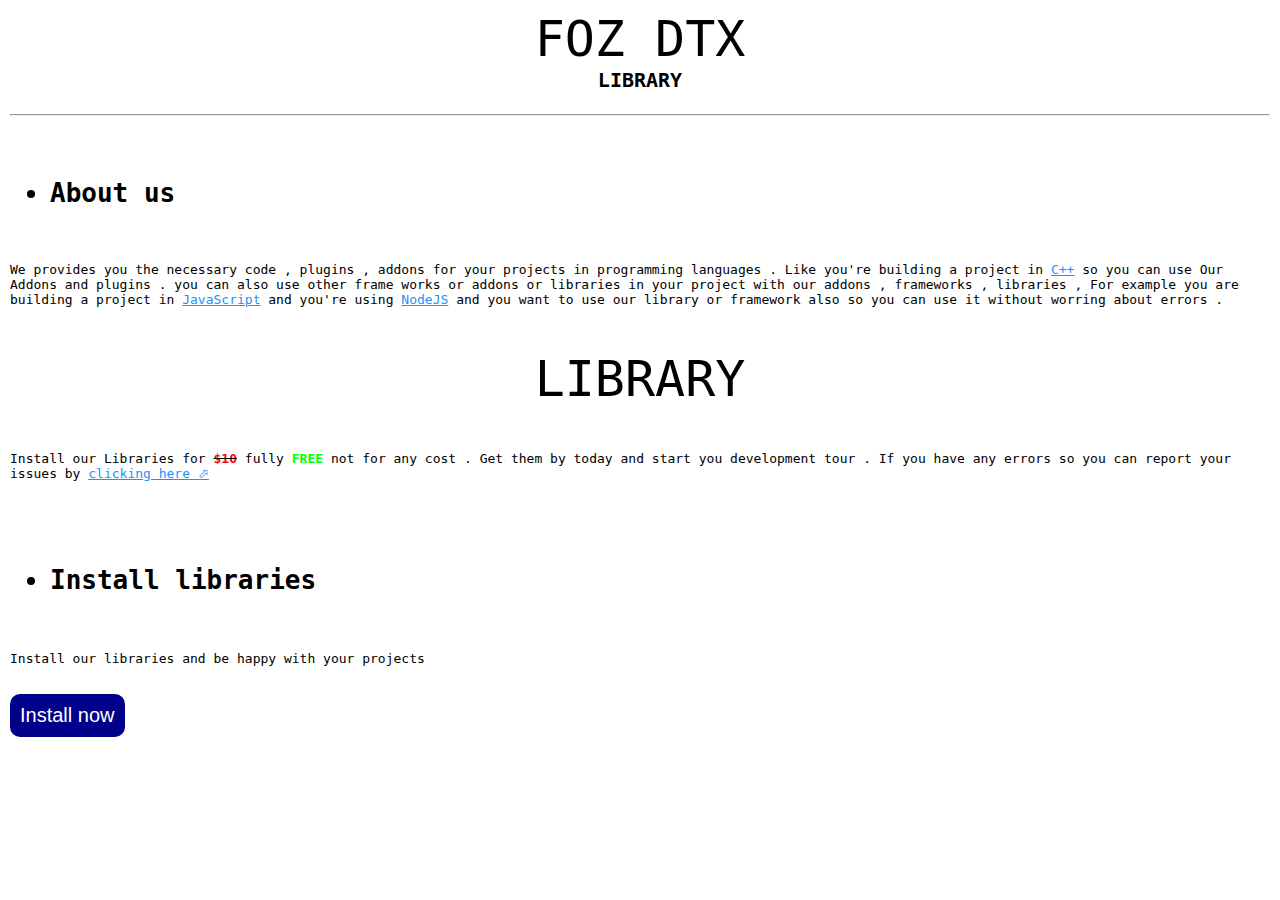
==== index.html @ 080deac3 "Add files via upload" ====
<!DOCTYPE html>
<html lang="en">
<head>
  <meta charset="UTF-8">
  <meta http-equiv="X-UA-Compatible" content="IE=Edge">
  <meta name="viewport" content="width=device-width, initial-scale=1">

  <title>FOZ DTX - LIBRARY</title>
  
  <!-- HTML -->
  

  <!-- Custom Styles -->
  <link rel="stylesheet" href="style.css">
</head>

<body>
  <!-- Project -->
  
  <div>
    <div class="nav-bar">
      FOZ DTX <br>
      <div class="size-01">
      LIBRARY
      </div>
    </div>
    <br>
    <hr>
    <br>
    <br>
  </div>
  
  
  
  <div>
    <div>
      <h1><ul>
        <li>About us</li>
      </ul></h1>
    </div>
    <br>
    <p>
      We provides you the necessary code , plugins , addons for your projects in programming languages . Like you're building a project in <a HREF="https://www.google.com/search?q=C++">C++</a> so you can use Our Addons and plugins . you can also use other frame works or addons or libraries in your project with our addons , frameworks , libraries , For example you are building a project in <a href="https://www.google.com/search?q=JavaScript">JavaScript</a> and you're using <a href="https://www.google.com/search?q=NodeJS">NodeJS</a> and you want to use our library or framework also so you can use it without worring about errors . 
    </p>
  </div>
  <br>
  <br>
  <div>
    <div class="nav-bar">
      LIBRARY
    </div>
    <br>
    <br>
    <p>
      Install our Libraries for <s><b style="color: red">$10</b></s> fully <b style="color: lime;">FREE</b> not for any cost . Get them by today and start you development tour . If you have any errors so you can report your issues by <a href="mailto:gtgwebhoster@gmail.com?subject=FOZ20%DTX20%ISSUES20%REPORT20%"> clicking here ⬀</a>
    </p>
  </div>
  <br>
  <br>
  <br>
  
  <div>
    <h1>
    <ul>
      <li>Install libraries</li>
      <br>
    </ul>
    </h1>
    <p>
      Install our libraries and be happy with your projects
    </p>
    
    <br>
    <div><div>
    <a href="lib.html"><button class="btn-01" id="btn-001">Install now</button></a></div></div>
    
  </div>
  <script src="main.js"></script>
  <script src="style.js"></script>
</body>
</html>
---- style.css ----
body {
    font-family: monospace;
    margin: 10px;
}

.nav-bar{
  font-size: 50px;
  text-align: center;
}
.size-01{
  font-size: 20px;
  font-weight: bold;
}
a{
  color: dodgerblue;
}
a:hover{
  color: skyblue;
}
a:active{
  color: blue;
}
.grad-box-01{
  background-image: linear-gradient(to bottom right , red, orangered, orange, yellow);
  color: whitesmoke;
  border: 0px solid transparent;
  border-radius: 20px;
  padding: 20px;
  box-shadow: 5px 5px 20px black;
}
.btn-grad-01{
  background-image: linear-gradient(to bottom right , darkblue, blue, purple);
  padding: 10px;
  color: white;
  border: 0px solid transparent;
  border-radius: 20px;
  cursor: pointer;
  font-size: 30px;
  text-shadow: 2px 2px 7px white;
   box-shadow: 5px 5px 20px black;
}
.btn-grad-01:hover{
  background-image: linear-gradient(to bottom right, green, darkblue);
  padding: 10px;
  color: white;
  border: 0px solid transparent;
  border-radius: 20px;
  cursor: pointer;
  font-size: 30px;
  text-shadow: 2px 2px 7px white;
  box-shadow: 5px 5px 20px black;
}
.btn-grad-01:active{
  background-image: linear-gradient(to bottom right, green, darkblue);
  opacity: 0.5;
  padding: 10px;
  color: white;
  border: 0px solid transparent;
  border-radius: 20px;
  cursor: pointer;
  font-size: 30px;
  text-shadow: 2px 2px 7px white;
  box-shadow: 5px 5px 20px black;
}

.btn-01-anim{
  animation-name: anm-01;
  animation-duration: 1s;
  animation-iteration-count: 1;
  animation-direction: reverse;
  background-color: deepskyblue;
  color: white;
  border: 5px solid skyblue;
  cursor: pointer;
  padding: 10px;
  border-radius: 10px;
  font-size: 20px;
  outline: 0px solid skyblue;
}

.btn-01{
  background-color: darkblue;
  color: white;
  border: 0px solid transparent;
  cursor: pointer;
  padding: 10px;
  border-radius: 10px;
  font-size: 20px;
}
.btn-01:hover{
  animation-name: anm-01;
  animation-duration: 1s;
  animation-iteration-count: 1;
  animation-direction: alternate;
  background-color: deepskyblue;
  color: white;
  border: 5px solid skyblue;
  cursor: pointer;
  padding: 10px;
  border-radius: 10px;
  font-size: 20px;
  outline: 0px solid skyblue;
}


@keyframes anm-01{
  from{
      background-color: darkblue;
      color: white;
      border: 0px solid transparent;
      cursor: pointer;
      padding: 10px;
      border-radius: 10px;
      font-size: 20px;
  }
  to{
    background-color: deepskyblue;
    color: white;
    border: 5px solid skyblue;
    cursor: pointer;
    padding: 10px;
    border-radius: 10px;
    font-size: 20px;
    outline: 0px solid skyblue;
  }
}
.btn-01:active{
  animation-name: anm-02;
  animation-duration: 1s;
  animation-iteration-count: 1;
  animation-direction: alternate;
  background-color: deepskyblue;
  color: white;
  border: 5px solid skyblue;
  cursor: pointer;
  padding: 10px;
  border-radius: 10px;
  font-size: 20px;
  outline: 0px solid blue;
}
.btn-01:focus{
  /*animation-name: anm-01;
  animation-duration: 1s;
  animation-iteration-count: 1;
  animation-direction: alternate;*/
  background-color: deepskyblue;
  color: white;
  border: 5px solid skyblue;
  cursor: pointer;
  padding: 10px;
  border-radius: 10px;
  font-size: 20px;
  outline: 0px solid skyblue;
}

@keyframes anm-02{
  0%{
         background-color: deepskyblue;
         color: white;
         border: 5px solid skyblue;
         cursor: pointer;
         padding: 10px;
         border-radius: 10px;
         font-size: 20px;
         outline: 0px solid skyblue;
  }
  50%{
    background-color: deepskyblue;
    color: white;
    border: 5px solid skyblue;
    cursor: pointer;
    padding: 10px;
    border-radius: 10px;
    font-size: 20px;
    outline: 2px solid blue;
  }
  100%{
    background-color: deepskyblue;
    color: white;
    border: 5px solid skyblue;
    cursor: pointer;
    padding: 10px;
    border-radius: 10px;
    font-size: 20px;
    outline: 0px solid skyblue;
  }
}
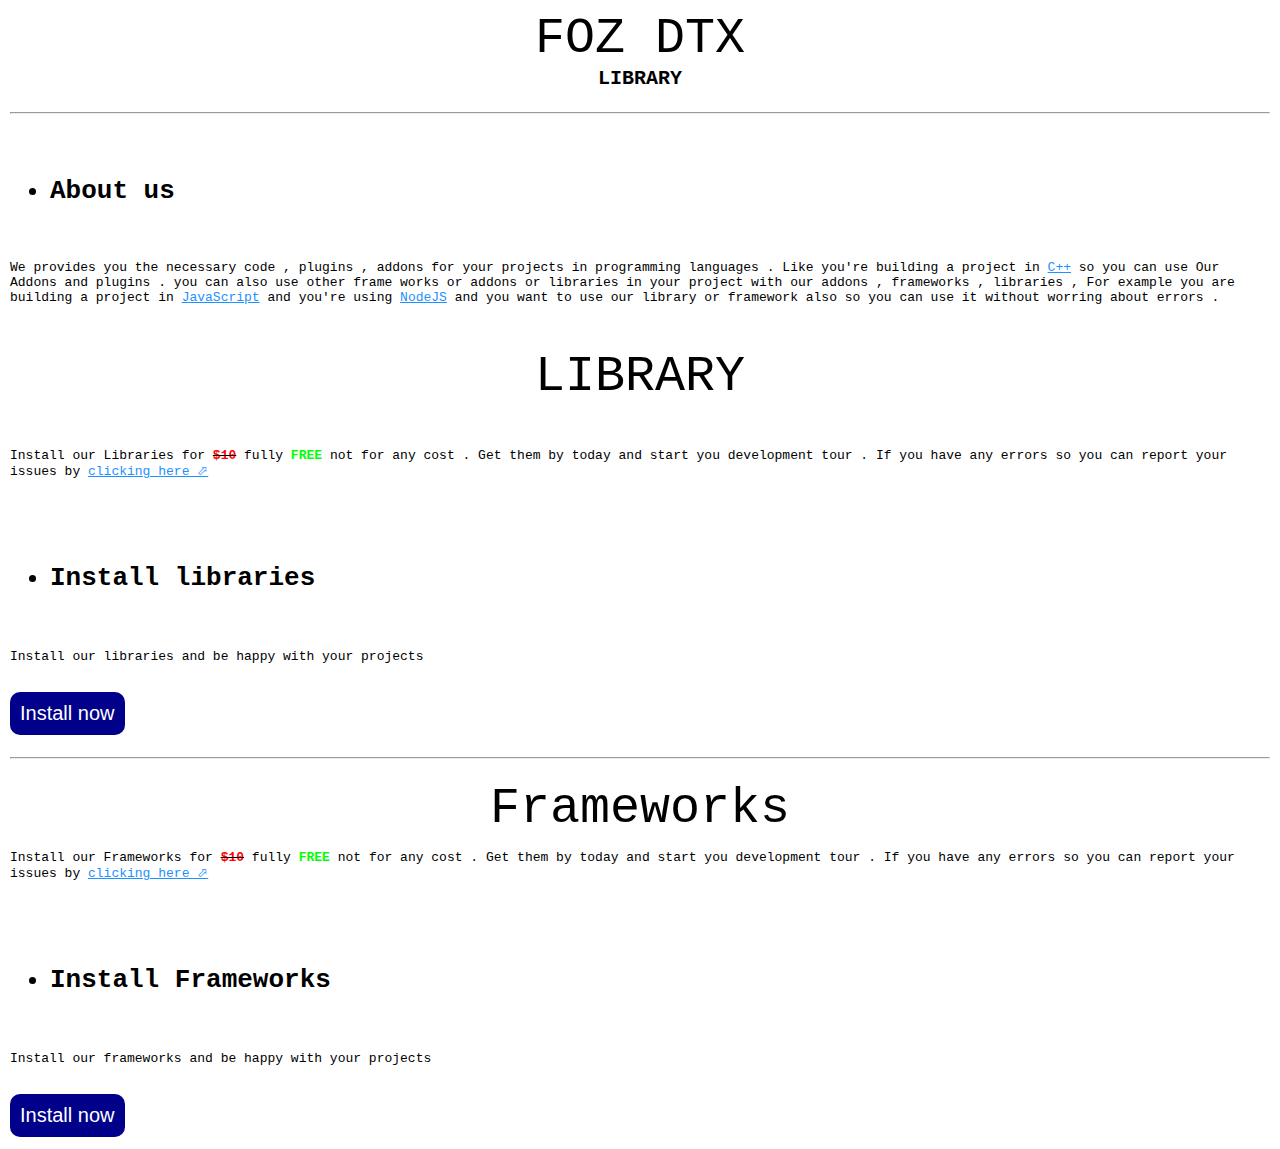
==== commit 00dcc02e: "Update index.html" ====
--- a/index.html
+++ b/index.html
@@ -66,6 +66,10 @@
       <br>
     </ul>
     </h1>
+    
+
+
+    
     <p>
       Install our libraries and be happy with your projects
     </p>
@@ -75,7 +79,43 @@
     <a href="lib.html"><button class="btn-01" id="btn-001">Install now</button></a></div></div>
     
   </div>
+  
+  <br>
+  <hr>
+  <br>
+  
+ <div class="nav-bar">
+   Frameworks
+ </div>
+  
+  
+  <p>
+    Install our Frameworks for <s><b style="color: red">$10</b></s> fully <b style="color: lime;">FREE</b> not for any cost . Get them by today and start you development tour . If you have any errors so you can report your issues by <a href="mailto:gtgwebhoster@gmail.com?subject=FOZ20%DTX20%ISSUES20%REPORT20%"> clicking here ⬀</a>
+  </p>
+  
+  <br>
+  <br>
+  <br>
+  
+  
+  
+  <div>
+    <h1>
+    <ul>
+      <li>Install Frameworks</li>
+      <br>
+    </ul>
+    </h1>
+    <p>
+      Install our frameworks and be happy with your projects
+    </p>
+    
+    <br>
+    <div><div>
+    <a href="gtgjsfrm.html"><button class="btn-01" id="btn-001">Install now</button></a></div></div>
+    
+  </div>
   <script src="main.js"></script>
   <script src="style.js"></script>
 </body>
-</html>+</html>
